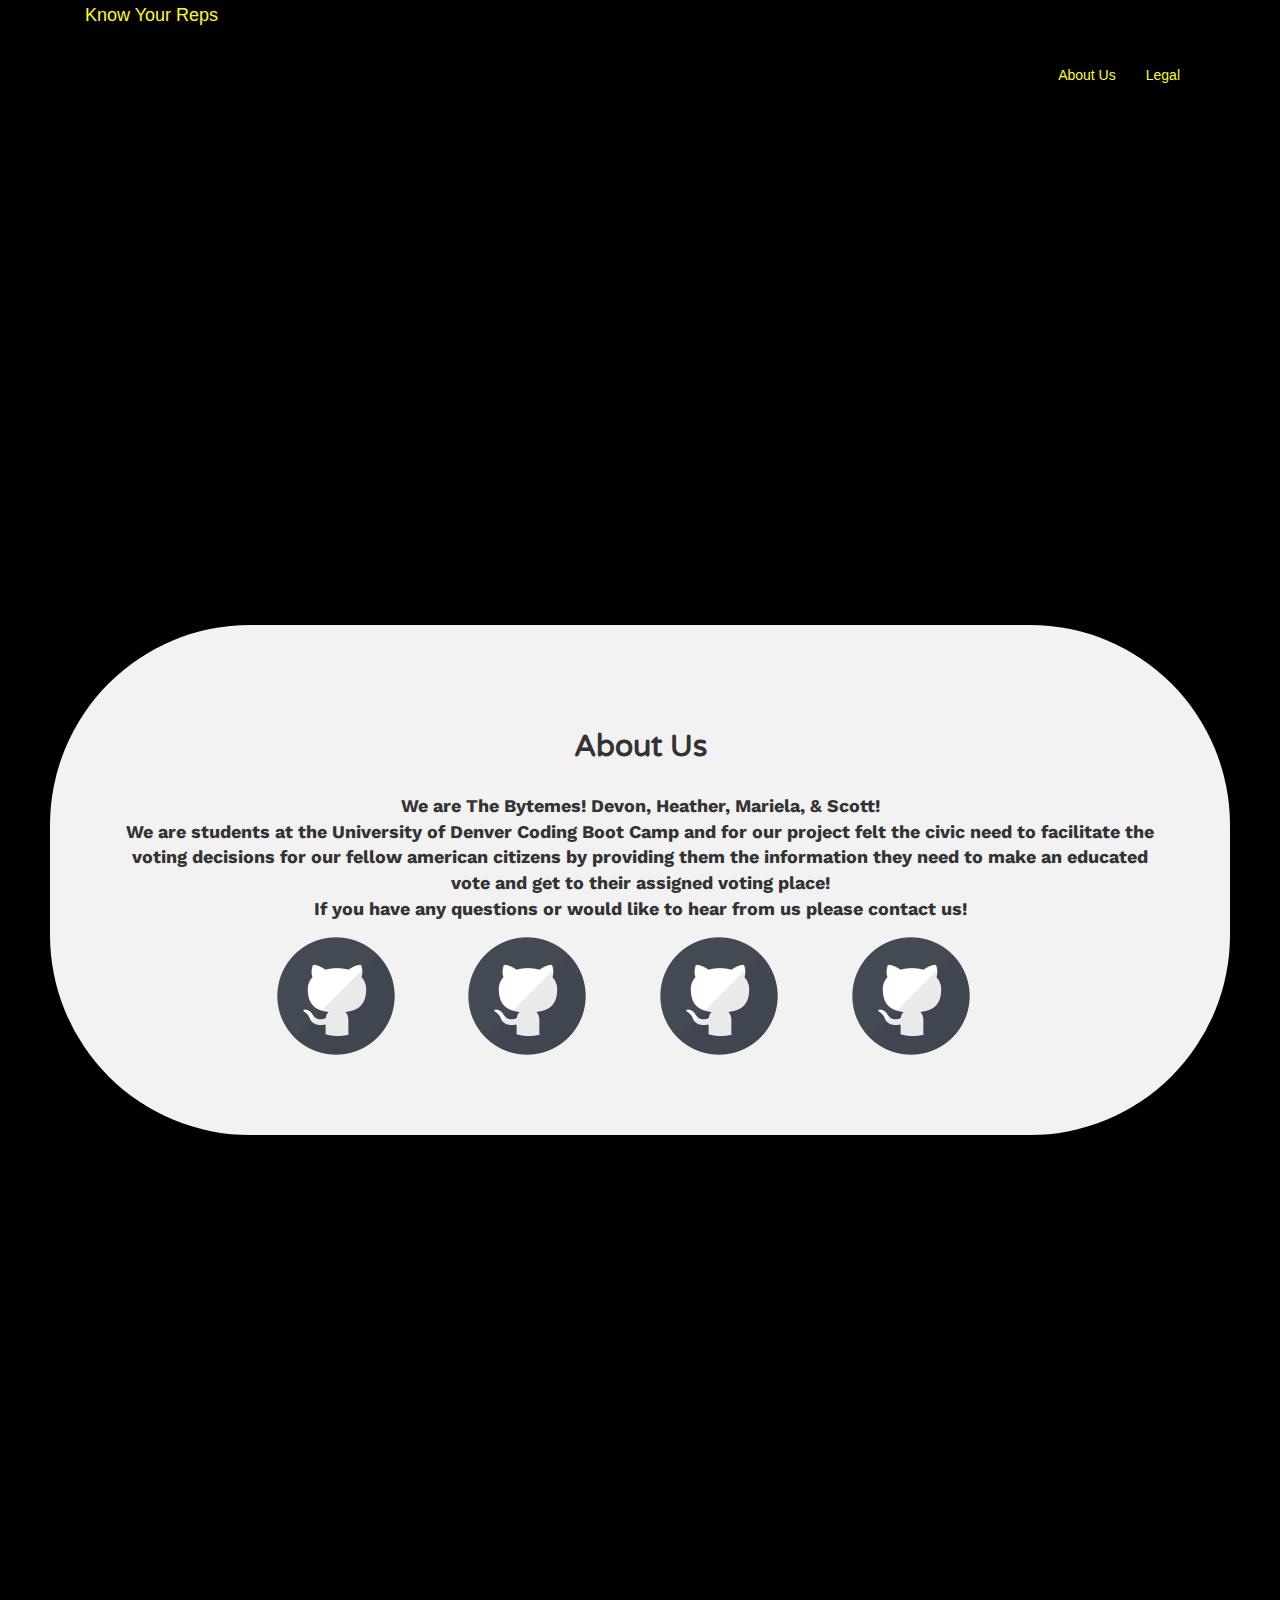
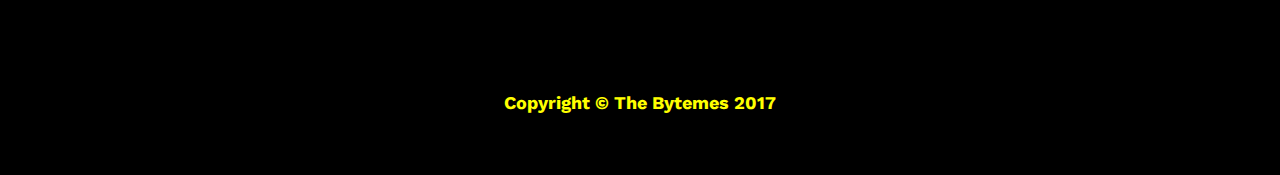
==== about_us.html @ 47eaa65e "Added files" ====
<!DOCTYPE html>

<html lang="en-us">
  <head>

    <meta charset="UTF-8">
    <title>Your Representatives</title>
    
    <!-- Bootstrap -->
    <link rel="stylesheet" href="https://maxcdn.bootstrapcdn.com/bootstrap/3.3.7/css/bootstrap.min.css">
    <script src="https://code.jquery.com/jquery-3.2.1.min.js"></script>
    <script src="https://maxcdn.bootstrapcdn.com/bootstrap/3.3.7/js/bootstrap.min.js"></script>
    <link href="https://fonts.googleapis.com/css?family=Varela+Round|Work+Sans" rel="stylesheet">
    <link href="https://fonts.googleapis.com/css?family=Work+Sans" rel="stylesheet">
    <!-- Firebase - -->


    <!-- App Styles & JS -->
    <link rel="stylesheet" href="assets/css/style.css">
    <script type="text/javascript" src="assets/javascript/app.js"></script>

  </head>

<body>
         <div class="container">

            <div class="navbar-header">
                <button type="button" class="navbar-toggle" data-toggle="collapse" data-target="#bs-example-navbar-collapse-1">
                    <span class="sr-only">Toggle navigation</span>
                    <span class="icon-bar"></span>
                    <span class="icon-bar"></span>
                    <span class="icon-bar"></span>
                </button>
                <a class="navbar-brand" href="index.html">Know Your Reps</a>
            </div> <!-- end navbar-header -->

            <div class="collapse navbar-collapse nav navbar-right" id="bs-example-navbar-collapse-1">
                <ul class="nav navbar-nav">
                     <li>
                        <a href="about_us.html">About Us</a>
                    </li>
                    <li>
                        <a href="legal.html">Legal</a>
                    </li>
                </ul>
            </div><!-- end navbar-collapse -->

        </div> <!-- end container -->


    <!--  setting the state flag within the header image -->
    <header class="image-bg-fluid-height">
        <iframe src="https://giphy.com/embed/3osxYrgM8gi9CDjcPu" width="480" height="270" frameBorder="0" class="giphy-embed" allowFullScreen></iframe>
    </header>

    <!-- Content Section -->
    <section>

        <div class="container col-md-12">
          <h2 class="section-heading">About Us</h2>
          
              <p class="section-paragraph legalFormat">
                  We are The Bytemes! Devon, Heather, Mariela, & Scott! <br>We are students at the University of Denver Coding Boot Camp and for our project felt the civic need to facilitate the voting decisions for our fellow american citizens by providing them the information they need to make an educated vote and get to their assigned voting place!<br>

                  If you have any questions or would like to hear from us please contact us!
                  <div class="col-md-2"></div>
                  <div class="col-md-2"><img src="assets/images/github-png.png"></div>
                  <div class="col-md-2"><img src="assets/images/github-png.png"></div>

                  <div class="col-md-2"><img src="assets/images/github-png.png"></div>            
                  <div class="col-md-2"><img src="assets/images/github-png.png"></div>
                  <div class="col-md-2"></div>
              </p> 


  
        </div> <!-- end of section container -->
    

    </section>


    <aside class="image-bg-fixed-height"></aside>


    <!-- Footer -->
    <footer>
        <div class="container">
            <div class="row">
                <div class="col-lg-12">
                    <p>Copyright &copy; The Bytemes 2017</p>
                </div>
            </div>
            <!-- /.row -->
        </div>
        <!-- /.container -->
    </footer>

  






</body>
---- assets/css/style.css ----
body {
    margin-top: 50px;
    background-color: black;

}

.navbar-brand {
    position: relative;
    bottom: 60px;
}

.logo {
    border: 200px;
    padding: 300px;
    border-radius: 500px;
    border-style: solid;
    border-color: yellow;
}

#voterAddress {
    display: inline-block;
    margin-left: auto;
    margin-right: auto;
}

.image-bg-fluid-height,
.image-bg-fixed-height {
    text-align: center;
}

.image-bg-fluid-height {
    background: url('../images/us_flag.jpg') no-repeat center center scroll;
    padding: 100px 0;
}

.image-bg-fixed-height {
    background: url('../images/mount-rushmore.jpg') no-repeat center center scroll;
    height: 450px;
}

.section-heading {
    margin: 30px 0;
}

footer {
    margin: 50px 0;
    text-align: center;
    color: yellow;
}

h1, label {
    font-size: 25px;
    text-align: center;
    color: #1849b9;
    font-weight: bold;
    font-family: 'Varela Round', sans-serif;
}

label {
    font-size: 16px;
}

h2 {
    font-family: 'Varela Round', sans-serif;
    font-weight: bold;
    text-align: center;
}

p {
    font-weight: bold;
    font-size: 18px;
    text-align: center;
    font-family: 'Work Sans', sans-serif;
}

section {
    padding: 75px 0;
    display: inline-block;
    margin: 50px;
    background-color: #f2f2f2;
    border-radius: 200px;
}

.alignLeft {
    text-align: left;
}

.legalFormat {
    padding: 0 60px;
}

a {
    color: yellow;

}

.button span {
    cursor: pointer;
    display: inline-block;
    position: relative;
    transition: 0.5s;
    color: yellow;
}

.button span:after {
    content: '\00bb';
    position: absolute;
    opacity: 0;
    top: 0;
    right: -20px;
    transition: 0.5s;
}

.button:hover span {
    color: red;
    padding-right: 25px;
}

.button:hover span:after {
    opacity: 1;
    right: 0;
}

@media (max-width: 600px) {
    section {
        padding-top: 25px;
        padding-bottom: 25px;
    }

}

#resultsContainer {
    /*  display: none;*/

}

ul {
    list-style: none;
}

.senatorInfo1, .senatorInfo2 {
    border: 1px;
    border-style: solid;
    border-color: black;
    border-width: 1px;
    padding: 50px;
    width: 250px;
    box-shadow: 0 4px 8px 0 rgba(0, 0, 0, 0.2), 0 6px 20px 0 rgba(0, 0, 0, 0.19);

}

.repInfo {
    border: 1px;
    border-style: solid;
    border-color: black;
    border-width: 1px;
    padding: 50px;
    width: 250px;
    box-shadow: 0 4px 8px 0 rgba(0, 0, 0, 0.2), 0 6px 20px 0 rgba(0, 0, 0, 0.19);

}

.fa {
    padding: 20px;
    font-size: 30px;
    width: 30px;
    height: 30px;
    text-align: center;
    text-decoration: none;
    margin: 5px 2px;
}

.fa:hover {
    opacity: 0.7;
}

.fa-facebook {
    background: #3B5998;
    color: white;
}
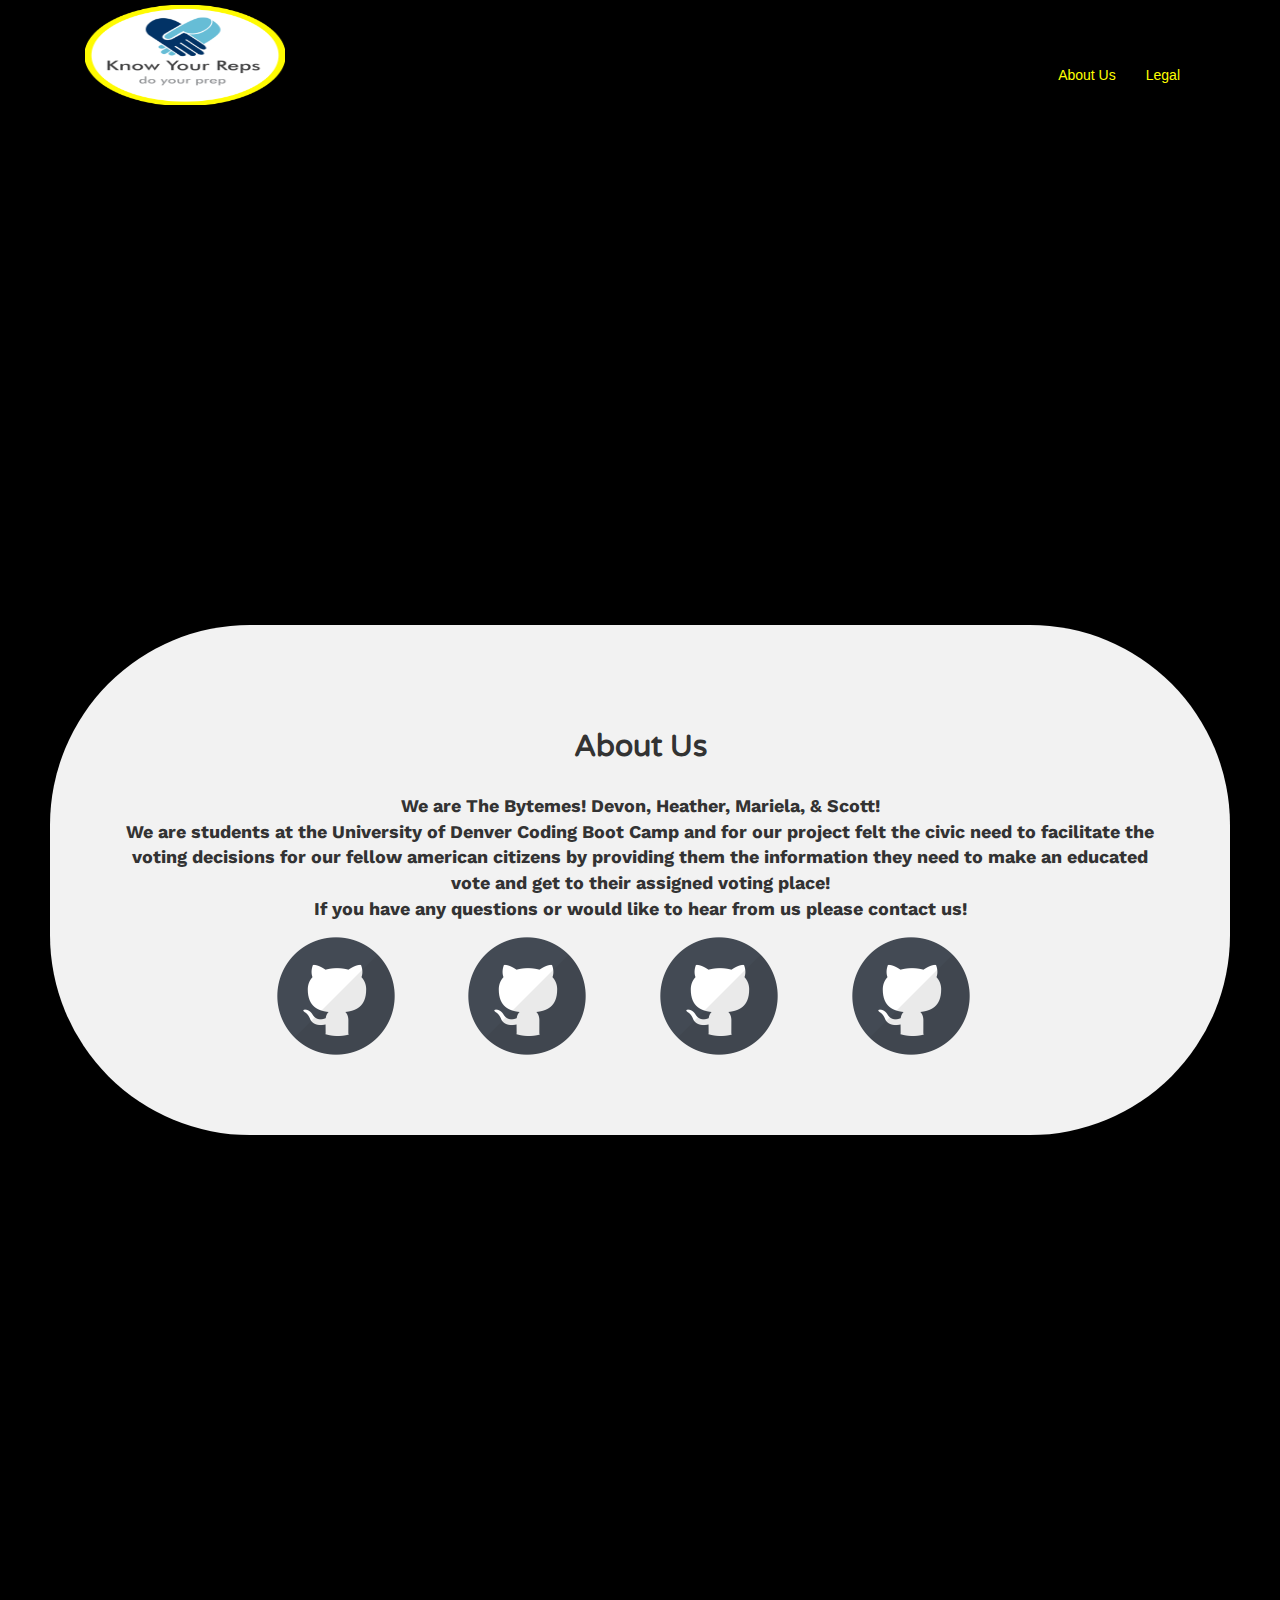
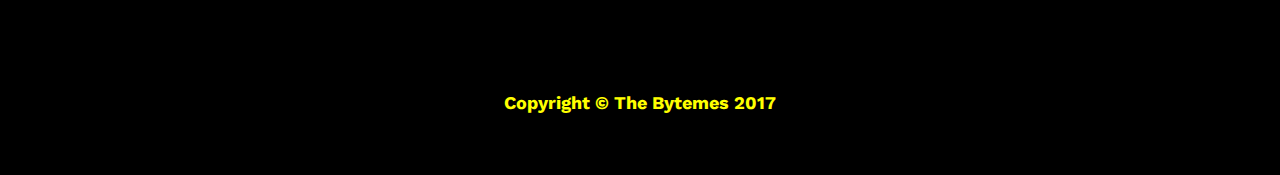
==== commit fda50c0f: "jessica's awesome added frontend and JS" ====
--- a/about_us.html
+++ b/about_us.html
@@ -31,7 +31,9 @@
                     <span class="icon-bar"></span>
                     <span class="icon-bar"></span>
                 </button>
-                <a class="navbar-brand" href="index.html">Know Your Reps</a>
+              <p class="logo">
+                <a class="navbar-brand" href="index.html"><img src="assets/images/kyrLogo.png" width="200" height="100" alt="logo"></a>
+              <p>
             </div> <!-- end navbar-header -->
 
             <div class="collapse navbar-collapse nav navbar-right" id="bs-example-navbar-collapse-1">
--- a/assets/css/style.css
+++ b/assets/css/style.css
@@ -1,21 +1,20 @@
+.icons {
+  color: black;
+  display: inline-block;
+  border: 0px;
+  text-align: center;
+}
 body {
-    margin-top: 50px;
+    margin-top: 50px; 
     background-color: black;
 
 }
 
 .navbar-brand {
-    position: relative;
-    bottom: 60px;
-}
-
-.logo {
-    border: 200px;
-    padding: 300px;
-    border-radius: 500px;
-    border-style: solid;
-    border-color: yellow;
-}
+  position: relative;
+  bottom: 60px;
+}
+
 
 #voterAddress {
     display: inline-block;
@@ -23,6 +22,7 @@
     margin-right: auto;
 }
 
+
 .image-bg-fluid-height,
 .image-bg-fixed-height {
     text-align: center;
@@ -38,15 +38,19 @@
     height: 450px;
 }
 
+
+
 .section-heading {
     margin: 30px 0;
 }
 
+
 footer {
     margin: 50px 0;
     text-align: center;
     color: yellow;
 }
+
 
 h1, label {
     font-size: 25px;
@@ -57,7 +61,7 @@
 }
 
 label {
-    font-size: 16px;
+  font-size: 16px;
 }
 
 h2 {
@@ -82,11 +86,11 @@
 }
 
 .alignLeft {
-    text-align: left;
+  text-align: left;
 }
 
 .legalFormat {
-    padding: 0 60px;
+  padding: 0 60px;
 }
 
 a {
@@ -94,34 +98,45 @@
 
 }
 
+.button {
+  border-radius: 4px;
+  background-color: blue;
+  border: none;
+  color: #FFFFFF;
+  text-align: center;
+  font-size: 15px;
+  padding: 8px;
+  width: 100%;
+  transition: all 0.5s;
+  cursor: pointer;
+font-family: 'Varela Round', sans-serif;
+}
+
 .button span {
-    cursor: pointer;
-    display: inline-block;
-    position: relative;
-    transition: 0.5s;
-    color: yellow;
+  cursor: pointer;
+  display: inline-block;
+  position: relative;
+  transition: 0.5s;
 }
 
 .button span:after {
-    content: '\00bb';
-    position: absolute;
-    opacity: 0;
-    top: 0;
-    right: -20px;
-    transition: 0.5s;
+  content: '\00bb';
+  position: absolute;
+  opacity: 0;
+  top: 0;
+  right: -20px;
+  transition: 0.5s;
 }
 
 .button:hover span {
-    color: red;
-    padding-right: 25px;
+  padding-right: 25px;
 }
 
 .button:hover span:after {
-    opacity: 1;
-    right: 0;
-}
-
-@media (max-width: 600px) {
+  opacity: 1;
+  right: 0;
+}
+@media(max-width:600px) {
     section {
         padding-top: 25px;
         padding-bottom: 25px;
@@ -129,53 +144,109 @@
 
 }
 
+
 #resultsContainer {
-    /*  display: none;*/
-
-}
+/*  display: none;*/
+
+}
+
 
 ul {
-    list-style: none;
+  list-style: none;
 }
 
 .senatorInfo1, .senatorInfo2 {
-    border: 1px;
-    border-style: solid;
-    border-color: black;
-    border-width: 1px;
-    padding: 50px;
-    width: 250px;
-    box-shadow: 0 4px 8px 0 rgba(0, 0, 0, 0.2), 0 6px 20px 0 rgba(0, 0, 0, 0.19);
-
-}
+  border: 1px;
+  border-style: solid;
+  border-color: black;
+  border-width: 1px;
+  width: 50%;
+  box-shadow: 0 4px 8px 0 rgba(0, 0, 0, 0.2), 0 6px 20px 0 rgba(0, 0, 0, 0.19);
+  background-color: #f2f2f2;
+
+}
+
+.senatorInfo1 {
+  position: relative;
+  right: 25px;
+}
+
+.senatorInfo2 {
+  position: relative;
+  left: 25px;
+}
+
 
 .repInfo {
-    border: 1px;
-    border-style: solid;
-    border-color: black;
-    border-width: 1px;
-    padding: 50px;
-    width: 250px;
-    box-shadow: 0 4px 8px 0 rgba(0, 0, 0, 0.2), 0 6px 20px 0 rgba(0, 0, 0, 0.19);
-
+  border: 1px;
+  border-style: solid;
+  border-color: black;
+  border-width: 1px;
+  width: 66.666%;
+  box-shadow: 0 4px 8px 0 rgba(0, 0, 0, 0.2), 0 6px 20px 0 rgba(0, 0, 0, 0.19);
+  
 }
 
 .fa {
-    padding: 20px;
-    font-size: 30px;
-    width: 30px;
-    height: 30px;
-    text-align: center;
-    text-decoration: none;
-    margin: 5px 2px;
+
+  margin: 5px 2px;
 }
 
 .fa:hover {
     opacity: 0.7;
 }
 
-.fa-facebook {
-    background: #3B5998;
-    color: white;
-}
-
+
+
+
+.repImage {
+  width: 50%;
+  height: auto;
+  float: left;
+}
+
+.mainRepImage {
+  width: 55%;
+  text-align: center;
+}
+
+.repList {
+  float:right;
+  clear:left;
+}
+
+.zoomin { 
+  -webkit-transition: all 2s ease; 
+  -moz-transition: all 2s ease; 
+  -ms-transition: all 2s ease; 
+  transition: all 2s ease; 
+} 
+
+.zoomin:hover { 
+  width: 40%; 
+  height: auto; 
+}
+
+
+.repZoomin { 
+  -webkit-transition: all 2s ease; 
+  -moz-transition: all 2s ease; 
+  -ms-transition: all 2s ease; 
+  transition: all 2s ease; 
+} 
+
+.repZoomin:hover { 
+  width: 70%; 
+  margin-right: 10px;
+  height: auto; 
+}
+
+
+
+.clearButton {
+    background-color: black;
+    width: 100%;
+    font-family: 'Varela Round', sans-serif;
+    font-size: 15px;
+
+}
